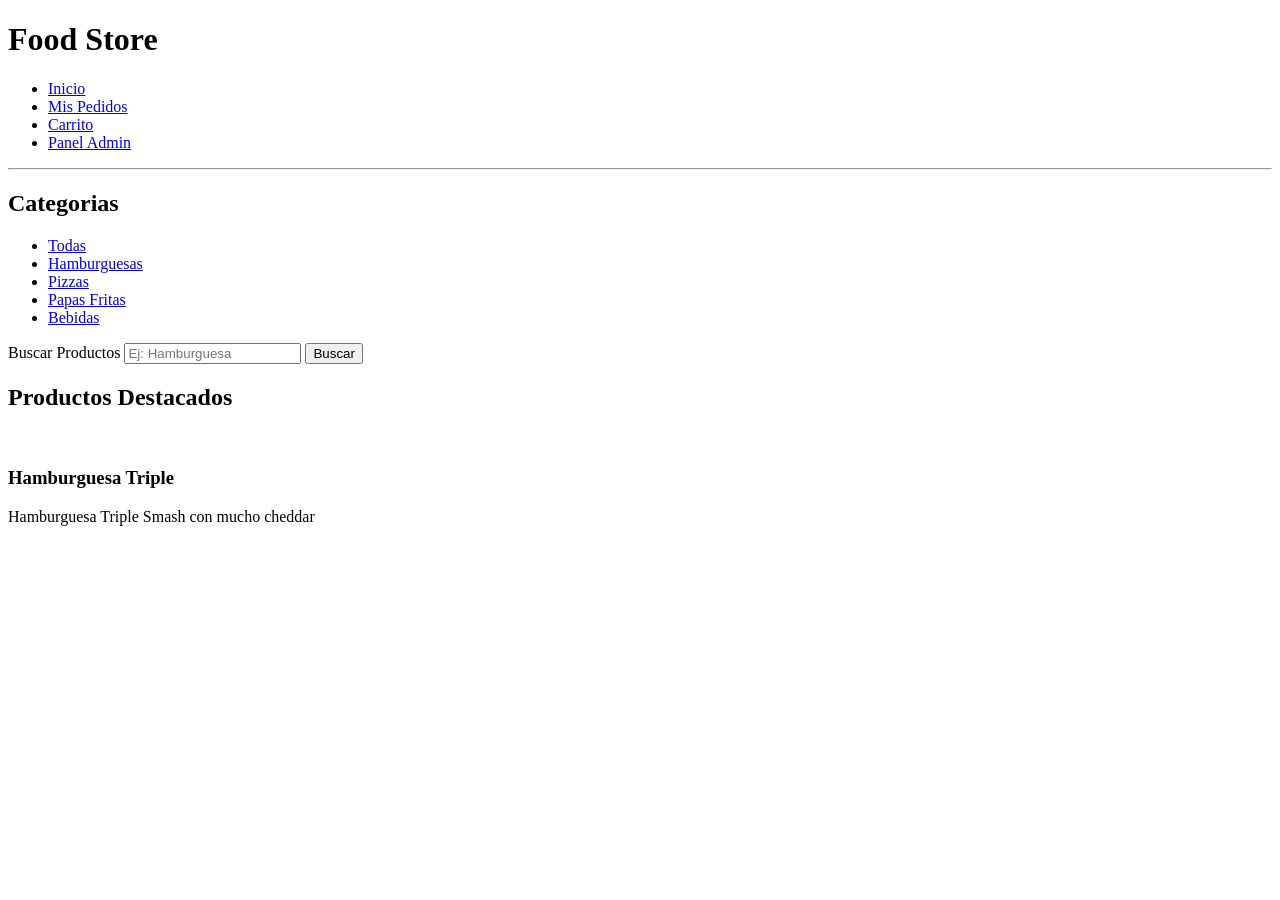
==== 1-HTML/index.html @ 0f4977f7 "inicio tp html 1" ====
<!DOCTYPE html>
<html lang="en">
<head>
    <meta charset="UTF-8">
    <meta name="viewport" content="width=device-width, initial-scale=1.0">
    <title>Document</title>
</head>
<body>
    <header>
        <h1>Food Store</h1>
        <nav>
            <ul>
                <li><a href="#">Inicio</a></li>
                <li><a href="#">Mis Pedidos</a></li>
                <li><a href="#">Carrito</a></li>
                <li><a href="../1-HTML/admin.html">Panel Admin</a></li>

            </ul>
        </nav>
    </header>
    <hr>
    <aside>
        <h2>Categorias</h2>
        <ul>
            <li><a href="#">Todas</a></li>
            <li><a href="#">Hamburguesas</a></li>
            <li><a href="#">Pizzas</a></li>
            <li><a href="#">Papas Fritas</a></li>
            <li><a href="#">Bebidas</a></li>

        </ul>
    </aside>
    <main>
        <form>
            <label for="buscarProducto">Buscar Productos</label>
            <input id="buscarProducto" type="text" placeholder="Ej: Hamburguesa"/>
            <button type="submit">Buscar</button>
        </form>

        <section>
            <h2>Productos Destacados</h2>
            <article>
                <img src=""/>
                <h3>Hamburguesa Triple</h3>
                <p>Hamburguesa Triple Smash con mucho cheddar</p>
            </article>
        </section>
    </main>
</body>
</html>
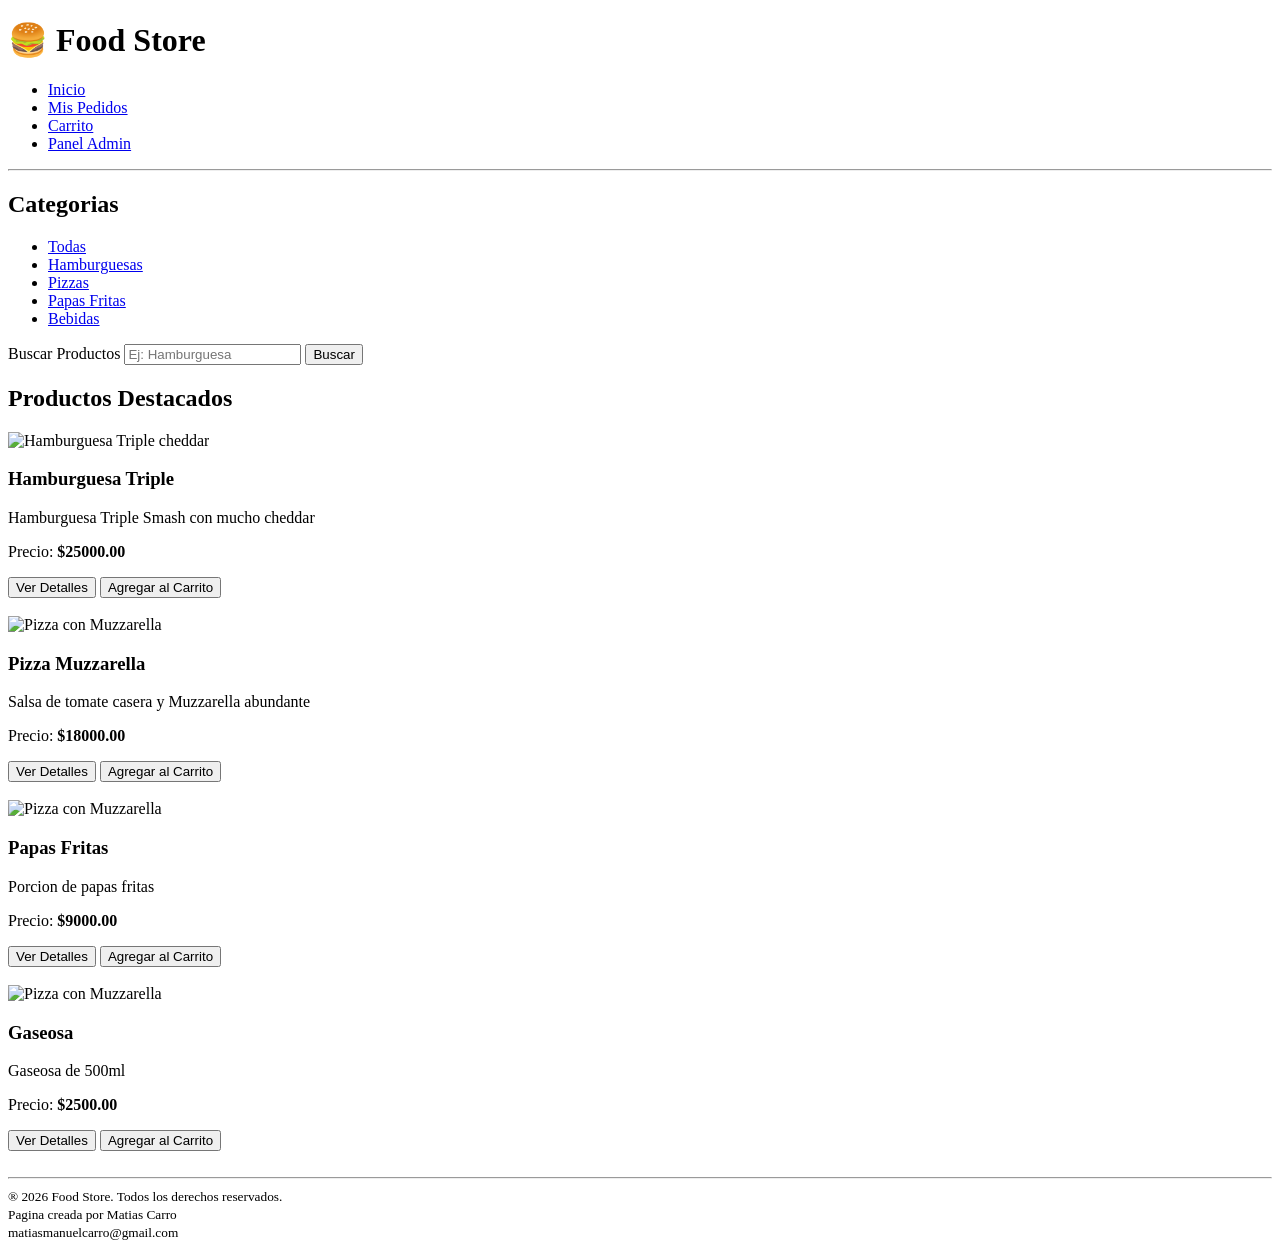
==== commit 656b86c9: "panel admin" ====
--- a/1-HTML/index.html
+++ b/1-HTML/index.html
@@ -3,17 +3,17 @@
 <head>
     <meta charset="UTF-8">
     <meta name="viewport" content="width=device-width, initial-scale=1.0">
-    <title>Document</title>
+    <title>Food Store</title>
 </head>
 <body>
     <header>
-        <h1>Food Store</h1>
+        <h1>&#127828; Food Store</h1>
         <nav>
             <ul>
                 <li><a href="#">Inicio</a></li>
                 <li><a href="#">Mis Pedidos</a></li>
                 <li><a href="#">Carrito</a></li>
-                <li><a href="../1-HTML/admin.html">Panel Admin</a></li>
+                <li><a href="../admin.html">Panel Admin</a></li>
 
             </ul>
         </nav>
@@ -36,15 +36,46 @@
             <input id="buscarProducto" type="text" placeholder="Ej: Hamburguesa"/>
             <button type="submit">Buscar</button>
         </form>
-
         <section>
             <h2>Productos Destacados</h2>
             <article>
-                <img src=""/>
+                <img src="../images/hamburguesa.jpg" alt="Hamburguesa Triple cheddar" width="250px"/>
                 <h3>Hamburguesa Triple</h3>
                 <p>Hamburguesa Triple Smash con mucho cheddar</p>
+                <p>Precio: <strong>$25000.00</strong></p>
+                <button>Ver Detalles</button>
+                <button>Agregar al Carrito</button>
+            </article>
+            <article>
+                <br>
+                <img src="../images/pizza.jpg" alt="Pizza con Muzzarella" width="250px"/>
+                <h3>Pizza Muzzarella</h3>
+                <p>Salsa de tomate casera y Muzzarella abundante</p>
+                <p>Precio: <strong>$18000.00</strong></p>
+                <button>Ver Detalles</button>
+                <button>Agregar al Carrito</button>
+            </article>
+            <article>
+                <br>
+                <img src="../images/papas_fritas.jpg" alt="Pizza con Muzzarella" width="250px"/>
+                <h3>Papas Fritas</h3>
+                <p>Porcion de papas fritas</p>
+                <p>Precio: <strong>$9000.00</strong></p>
+                <button>Ver Detalles</button>
+                <button>Agregar al Carrito</button>
+            </article>
+                <article>
+                <br>
+                <img src="../images/gaseosa.jpg" alt="Pizza con Muzzarella" width="250px"/>
+                <h3>Gaseosa</h3>
+                <p>Gaseosa de 500ml</p>
+                <p>Precio: <strong>$2500.00</strong></p>
+                <button>Ver Detalles</button>
+                <button>Agregar al Carrito</button>
             </article>
         </section>
+        <br><hr>
+        <footer><small>&reg; 2026 Food Store. Todos los derechos reservados. <br>Pagina creada por Matias Carro  <br>matiasmanuelcarro@gmail.com </small></footer>
     </main>
 </body>
 </html>
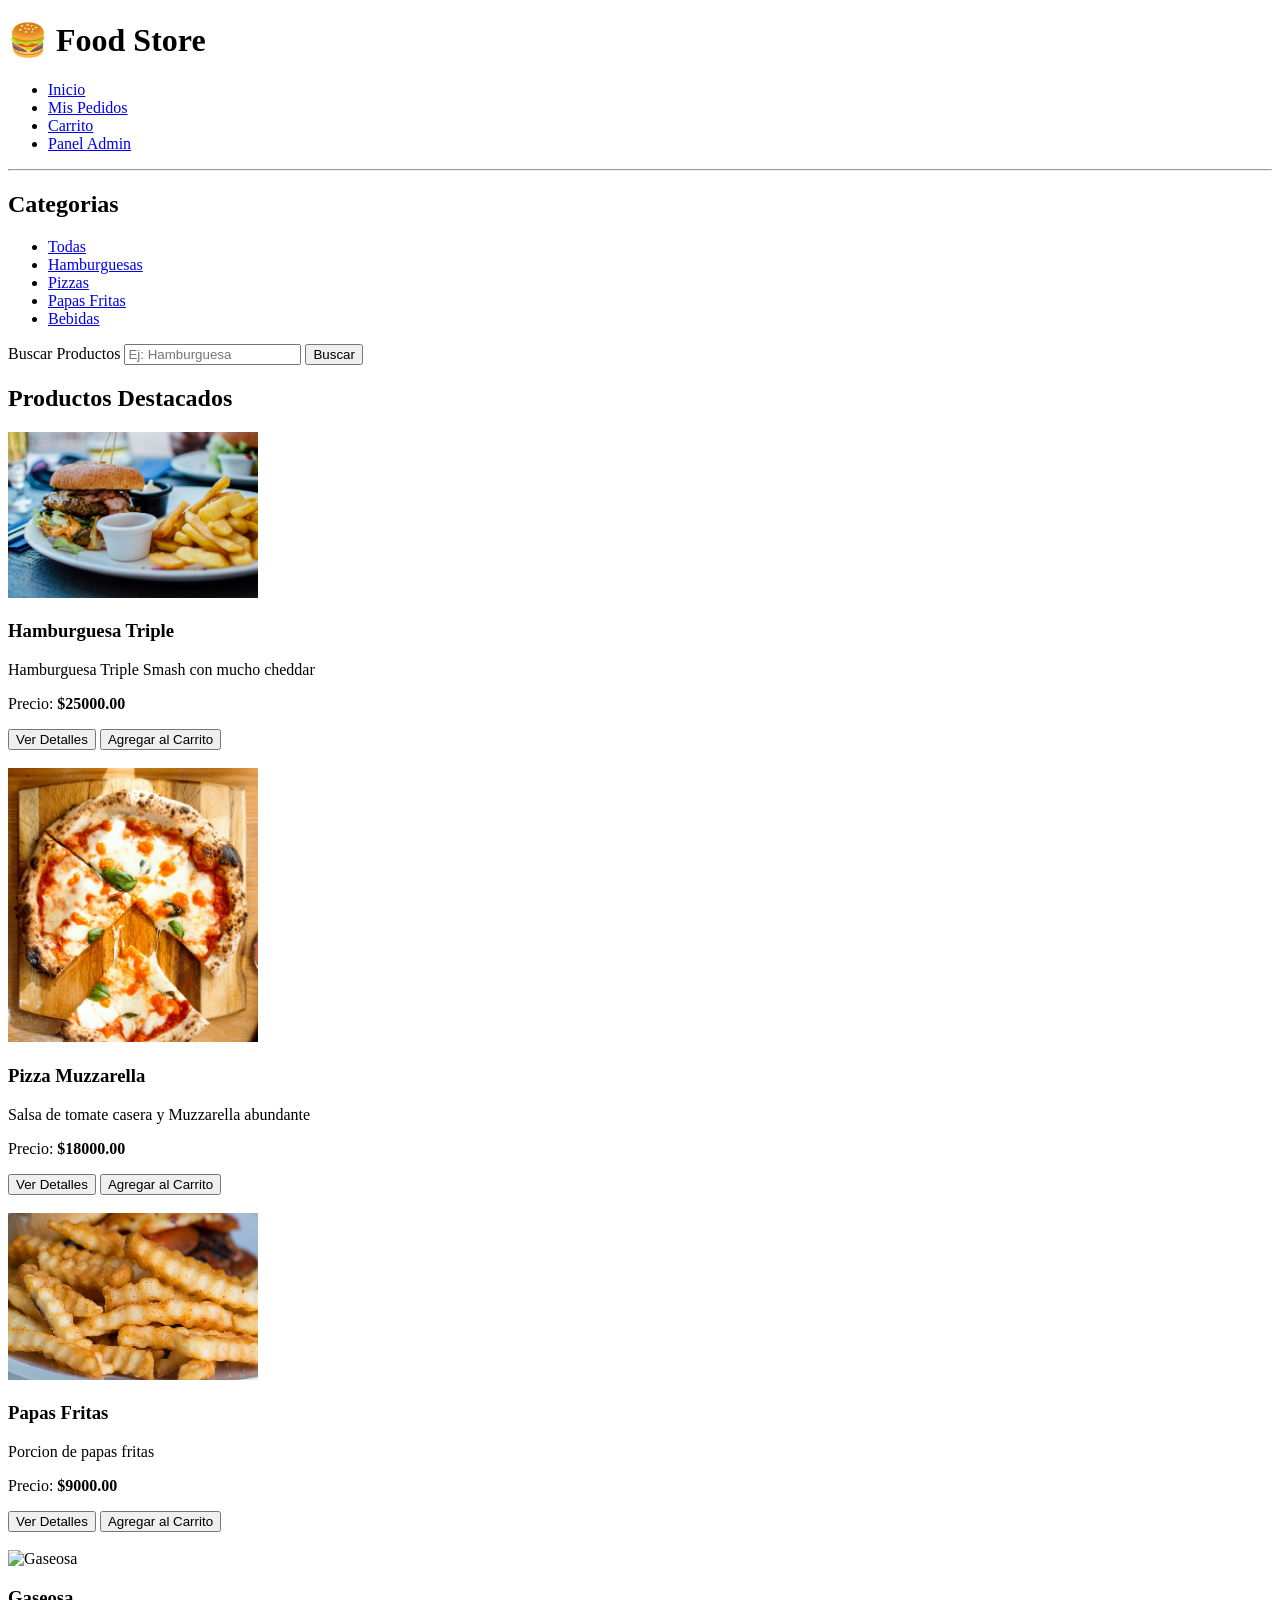
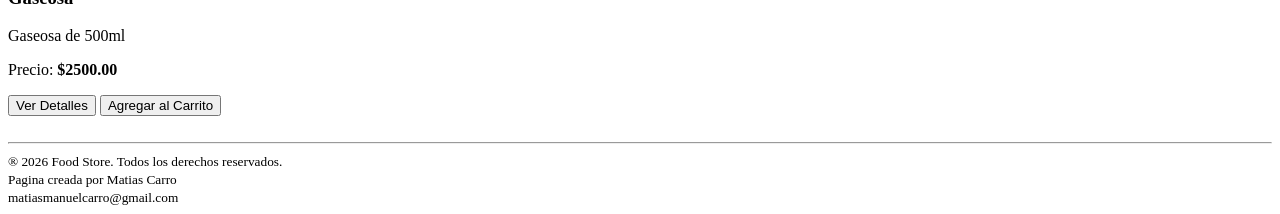
==== commit 0e0e4251: "css parte 2" ====
--- a/1-HTML/index.html
+++ b/1-HTML/index.html
@@ -13,7 +13,7 @@
                 <li><a href="#">Inicio</a></li>
                 <li><a href="#">Mis Pedidos</a></li>
                 <li><a href="#">Carrito</a></li>
-                <li><a href="../admin.html">Panel Admin</a></li>
+                <li><a href="admin.html">Panel Admin</a></li>
 
             </ul>
         </nav>
@@ -39,7 +39,7 @@
         <section>
             <h2>Productos Destacados</h2>
             <article>
-                <img src="../images/hamburguesa.jpg" alt="Hamburguesa Triple cheddar" width="250px"/>
+                <img src="images/hamburguesa.jpg" alt="Hamburguesa Triple cheddar" width="250px"/>
                 <h3>Hamburguesa Triple</h3>
                 <p>Hamburguesa Triple Smash con mucho cheddar</p>
                 <p>Precio: <strong>$25000.00</strong></p>
@@ -48,7 +48,7 @@
             </article>
             <article>
                 <br>
-                <img src="../images/pizza.jpg" alt="Pizza con Muzzarella" width="250px"/>
+                <img src="images/pizza.jpg" alt="Pizza con Muzzarella" width="250px"/>
                 <h3>Pizza Muzzarella</h3>
                 <p>Salsa de tomate casera y Muzzarella abundante</p>
                 <p>Precio: <strong>$18000.00</strong></p>
@@ -57,7 +57,7 @@
             </article>
             <article>
                 <br>
-                <img src="../images/papas_fritas.jpg" alt="Pizza con Muzzarella" width="250px"/>
+                <img src="images/papas_fritas.jpg" alt="Papas Fritas" width="250px"/>
                 <h3>Papas Fritas</h3>
                 <p>Porcion de papas fritas</p>
                 <p>Precio: <strong>$9000.00</strong></p>
@@ -66,7 +66,7 @@
             </article>
                 <article>
                 <br>
-                <img src="../images/gaseosa.jpg" alt="Pizza con Muzzarella" width="250px"/>
+                <img src="images/gaseosa.jpg" alt="Gaseosa" width="250px"/>
                 <h3>Gaseosa</h3>
                 <p>Gaseosa de 500ml</p>
                 <p>Precio: <strong>$2500.00</strong></p>
